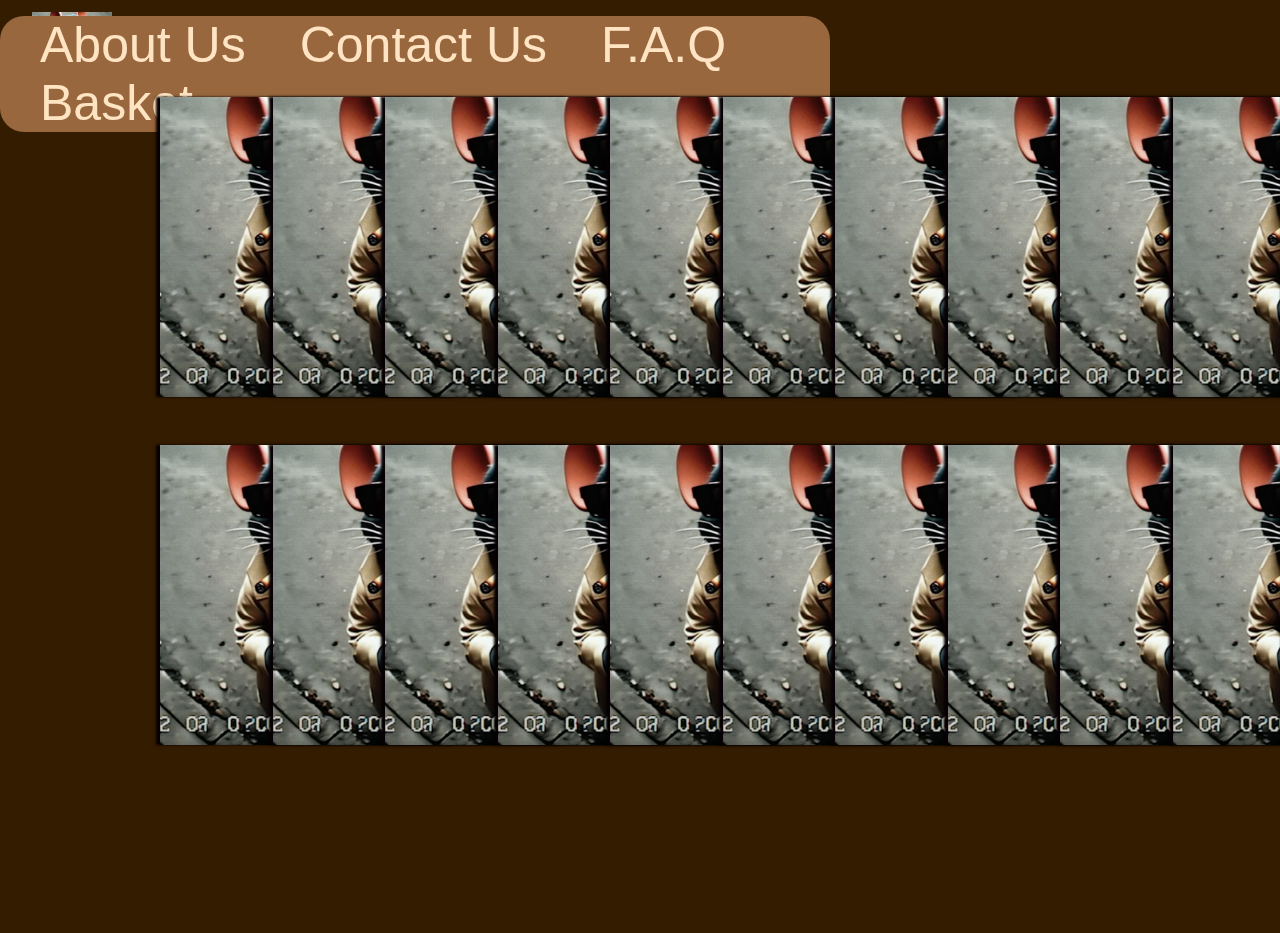
==== index.html @ 03c953b3 "first commit" ====
<!DOCTYPE html>
<html lang="en">
<head>
    <link rel="stylesheet" href="./css/styles.css">
    <title>My Vinyl Collection</title>
    <link rel="icon" href="">
    <script type="text/javascript" src="script.js"></script>
</head>
<body>
     <header>
        <nav>
            <a><img class = "logo" src ="./images/ratatouille.png">
            <ul>
                <li><a href="./AboutUs.html">About Us</a></li>
                <li><a href="./ContactUs.html">Contact Us</a></li>
                <li><a href="./FAQ.html">F.A.Q</a></li>
                <li class="basket"><a href="./Basket.html">Basket</a></li>
            </ul>
        </nav> 
    </header>

     <div class="container">
        <div class="vinyl" onclick="OpenDescription();CurrentVinyl()">
            <img src="./images/ratatouille.png" class = "image" id="image">
        </div>

        <div class="vinyl" onclick="OpenDescription();CurrentVinyl();">
            <img src="./images/ratatouille.png" class = "image" id="image">
        </div>

        <div class="vinyl" onclick="OpenDescription();CurrentVinyl()">
            <img src="./images/ratatouille.png" class = "image" id="image">
        </div>

        <div class="vinyl" onclick="OpenDescription();CurrentVinyl()">
            <img src="./images/ratatouille.png" class = "image" id="image">
        </div>

        <div class="vinyl" onclick="OpenDescription();CurrentVinyl()">
            <img src="./images/ratatouille.png" class = "image" id="image">
        </div>

        <div class="vinyl" onclick="OpenDescription();CurrentVinyl()">
            <img src="./images/ratatouille.png" class = "image" id="image">
        </div>

        <div class="vinyl" onclick="OpenDescription();CurrentVinyl()">
            <img src="./images/ratatouille.png" class = "image" id="image">
        </div>

        <div class="vinyl" onclick="OpenDescription();CurrentVinyl()">
            <img src="./images/ratatouille.png" class = "image" id="image">
        </div>

        <div class="vinyl" onclick="OpenDescription();CurrentVinyl()">
            <img src="./images/ratatouille.png" class = "image" id="image">
        </div>

        <div class="vinyl" onclick="OpenDescription();CurrentVinyl()">
            <img src="./images/ratatouille.png" class = "image" id="image">
        </div>

        <div class="vinyl" onclick="OpenDescription();CurrentVinyl()">
            <img src="./images/ratatouille.png" class = "image" id="image">
        </div>

    </div>
    <div class="spacer"></div>
    <div class="container">
        <div class="vinyl" onclick="OpenDescription();CurrentVinyl()">
            <img src="./images/ratatouille.png" class = "image" id="image">
        </div>

        <div class="vinyl" onclick="OpenDescription();CurrentVinyl()">
            <img src="./images/ratatouille.png" class = "image" id="image">
        </div>

        <div class="vinyl" onclick="OpenDescription();CurrentVinyl()">
            <img src="./images/ratatouille.png" class = "image" id="image">
        </div>

        <div class="vinyl" onclick="OpenDescription();CurrentVinyl()">
            <img src="./images/ratatouille.png" class = "image" id="image">
        </div>

        <div class="vinyl" onclick="OpenDescription();CurrentVinyl()">
            <img src="./images/ratatouille.png" class = "image" id="image">
        </div>

        <div class="vinyl" onclick="OpenDescription();CurrentVinyl()">
            <img src="./images/ratatouille.png" class = "image" id="image">
        </div>

        <div class="vinyl" onclick="OpenDescription();CurrentVinyl()">
            <img src="./images/ratatouille.png" class = "image" id="image">
        </div>

        <div class="vinyl" onclick="OpenDescription();CurrentVinyl()">
            <img src="./images/ratatouille.png" class = "image" id="image">
        </div>

        <div class="vinyl" onclick="OpenDescription();CurrentVinyl()">
            <img src="./images/ratatouille.png" class = "image" id="image">
        </div>

        <div class="vinyl" onclick="OpenDescription();CurrentVinyl()">
            <img src="./images/ratatouille.png" class = "image" id="image">
        </div>

        <div class="vinyl" onclick="OpenDescription();CurrentVinyl()">
            <img src="./images/ratatouille.png" class = "image" id="image">
        </div>
    </div>

    <div id="description">
        <iframe></iframe>
        <p>
            
        </p>
    </div>
</body>
</html>
---- css/styles.css ----
html{
    background-color: #341C00;
}
body{
    margin: 0em;
}
/*  cool idea for colourway: https://pigment.shapefactory.co/?a=3F253A&b=F8223A */
/* background-image: linear-gradient(357deg, #09171e, #3d312e, #704c3e, #a6694e) */
form{
    width:50em;
    background-color: #341C00;
}
label{
    font-size: 25px;
    font-weight: bold;
}
label, input, textarea{
    padding: 10px;
    display:block;
    width: 100%;
    box-sizing: border-box;
    background-color: #98673D;
    color: bisque;
    border-color: #341C00;
    border-radius: 1em;
}
input, textarea{
    font-size: 18px;
}
textarea{
    height:10em;
}
.logo{
    width: 5em;
    margin-left: 2em;
    margin-top: 0.75em;
}
.faqs{
    position: absolute;
    top: 30%;
    margin-left: 5%;
}
.aboutus{
    position: absolute;
    top: 30%;
    margin-left: 5%;
}
.contactus{
    position: absolute;
    top: 30%;
    margin-left: 5%;
}
h1{
    font-size: 50px;
    color: bisque;
    margin: 0;
}
p{
    font-size: 25px;
    color: bisque;
    margin: 0;
    margin-bottom: 25px;
}
h2{
    font-size: 35px;
    color: bisque;
    margin: 0;
}
.contactform{
    position: absolute;
    left: 40%;
    top: 23%;
    background-color: #ffffff;
}
.geolocation
{
    position: absolute;
    left: 50%;
    top: 50%;
    background-color: #ffffff;
}
/* nav bar */
.clicked{
    background-color: bisque;
    color: #98673D;
    border-radius: .75em;
    padding-left: 10px;
    padding-right: 10px;
}
nav{
    display:flex;
}
ul{
    position: absolute;
    right: 450px;
    background-color: #98673D;
    list-style-type: none;
    align-items: baseline;
    overflow: hidden;
    border-radius: 1.5em;
}
li{
    padding-right: 1em;
    display: inline;
    font-size: 50px;
    font-family: 'Franklin Gothic Medium', 'Arial Narrow', Arial, sans-serif;
}
li a{
    color: bisque;
    text-decoration: none;
}
li .basket{
    padding-left: 50px;
}
.spacer{
    margin: 3em;
}

/* vinyls */
.container{
    display: flex;
    height: 300px;
    width: 600px;
}
.vinyl{
    display: flex;
    height: 300px;
    width: 300px;
    box-shadow: -0.25em 0em 0.15em #070005;
    transition: 0.75s ease-in-out;
    position: relative;
    left: 0px;
}
/*popup text after clicking vinyl*/
div#description{
    position: absolute;
    top:50%;
    width: 100%;
    height: 483px;
    filter: blur(100%);
    background-color: #98673D;
    opacity: 0.7;
    border-radius: 5px;
    visibility: hidden;
}
.close{
    background-color: #341C00;
    size: 5px 5px;
}

.vinyl:first-child{
    margin-left: 10em;
}
.vinyl:not(:first-child) {
    margin-left: -11.5em;
}
.vinyl:hover{
    height: 315px;
    width: 315px;
    transform: translateY(-7.5px);
    box-shadow: -0.25em 0em 0.15em #070005;
}
.vinyl:hover ~ .vinyl {
    position: relative;
    left: 12.5em;
    transition: 0.4s ease-out;
}
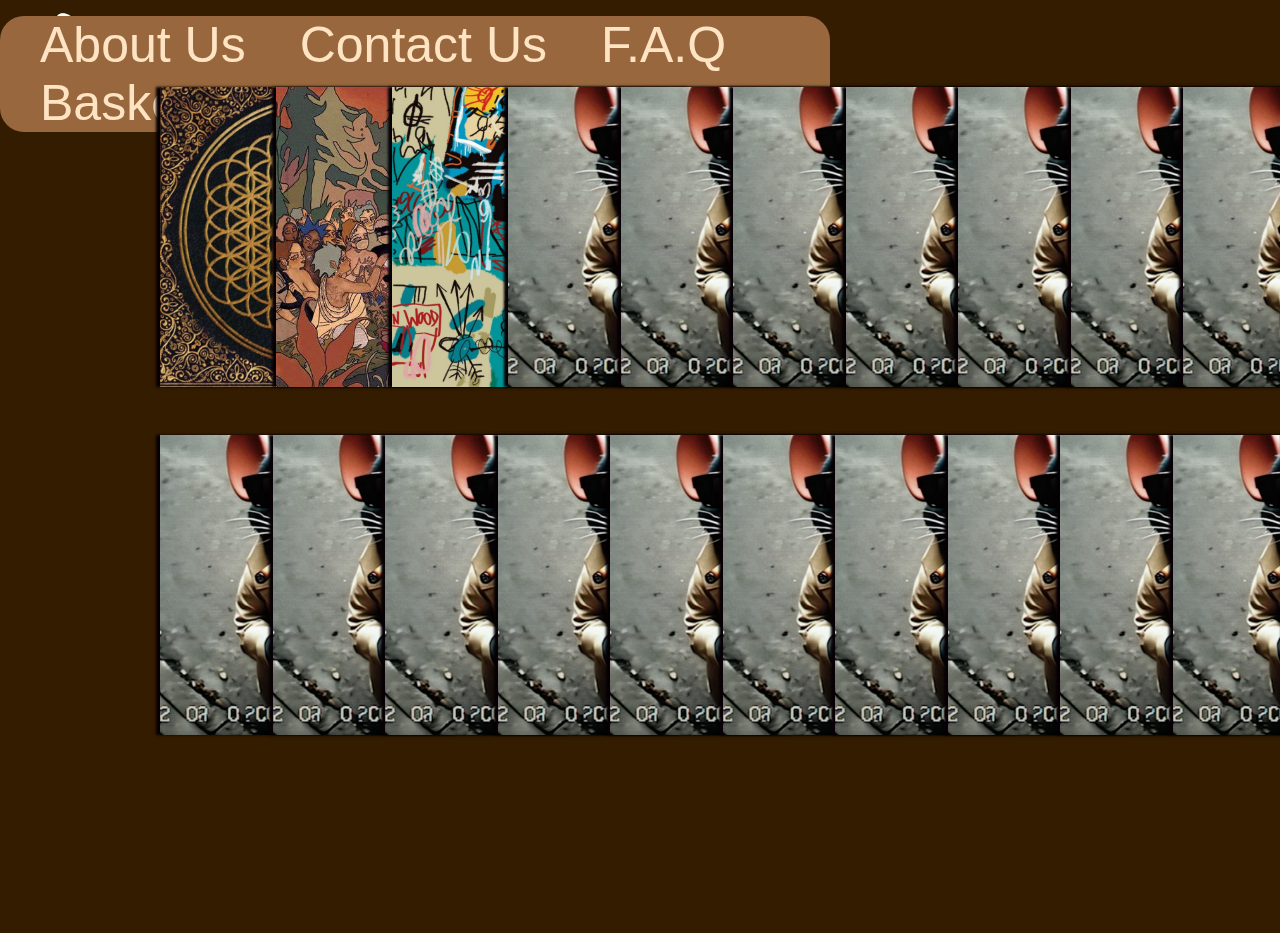
==== commit efdd6cbf: "added description functionality and stuff" ====
--- a/index.html
+++ b/index.html
@@ -2,14 +2,16 @@
 <html lang="en">
 <head>
     <link rel="stylesheet" href="./css/styles.css">
-    <title>My Vinyl Collection</title>
+    <title>Rivive Records</title>
+    <link rel="icon" type="image/x-icon" href="./images/favicon.png">
     <link rel="icon" href="">
     <script type="text/javascript" src="script.js"></script>
+    <script src="https://ajax.googleapis.com/ajax/libs/jquery/3.7.1/jquery.min.js"></script>
 </head>
-<body>
+<body id="body">
      <header>
         <nav>
-            <a><img class = "logo" src ="./images/ratatouille.png">
+            <a><img class = "logo" src ="./images/logo.png">
             <ul>
                 <li><a href="./AboutUs.html">About Us</a></li>
                 <li><a href="./ContactUs.html">Contact Us</a></li>
@@ -20,103 +22,109 @@
     </header>
 
      <div class="container">
-        <div class="vinyl" onclick="OpenDescription();CurrentVinyl()">
+        <div class="vinyl" onclick="OpenDescription();CurrentVinyl(0)">
+            <img src="./images/Vinyl1.jpg" class = "image" id="image">
+        </div>
+
+        <div class="vinyl" onclick="OpenDescription();CurrentVinyl(1);">
+            <img src="./images/Vinyl2.jfif" class = "image" id="image">
+        </div>
+
+        <div class="vinyl" onclick="OpenDescription();CurrentVinyl(2)">
+            <img src="./images/Vinyl3.jfif" class = "image" id="image">
+        </div>
+
+        <div class="vinyl" onclick="OpenDescription();CurrentVinyl(3)">
             <img src="./images/ratatouille.png" class = "image" id="image">
         </div>
 
-        <div class="vinyl" onclick="OpenDescription();CurrentVinyl();">
+        <div class="vinyl" onclick="OpenDescription();CurrentVinyl(4)">
             <img src="./images/ratatouille.png" class = "image" id="image">
         </div>
 
-        <div class="vinyl" onclick="OpenDescription();CurrentVinyl()">
+        <div class="vinyl" onclick="OpenDescription();CurrentVinyl(5)">
             <img src="./images/ratatouille.png" class = "image" id="image">
         </div>
 
-        <div class="vinyl" onclick="OpenDescription();CurrentVinyl()">
+        <div class="vinyl" onclick="OpenDescription();CurrentVinyl(6)">
             <img src="./images/ratatouille.png" class = "image" id="image">
         </div>
 
-        <div class="vinyl" onclick="OpenDescription();CurrentVinyl()">
+        <div class="vinyl" onclick="OpenDescription();CurrentVinyl(7)">
             <img src="./images/ratatouille.png" class = "image" id="image">
         </div>
 
-        <div class="vinyl" onclick="OpenDescription();CurrentVinyl()">
+        <div class="vinyl" onclick="OpenDescription();CurrentVinyl(8)">
             <img src="./images/ratatouille.png" class = "image" id="image">
         </div>
 
-        <div class="vinyl" onclick="OpenDescription();CurrentVinyl()">
+        <div class="vinyl" onclick="OpenDescription();CurrentVinyl(9)">
             <img src="./images/ratatouille.png" class = "image" id="image">
         </div>
 
-        <div class="vinyl" onclick="OpenDescription();CurrentVinyl()">
-            <img src="./images/ratatouille.png" class = "image" id="image">
-        </div>
-
-        <div class="vinyl" onclick="OpenDescription();CurrentVinyl()">
-            <img src="./images/ratatouille.png" class = "image" id="image">
-        </div>
-
-        <div class="vinyl" onclick="OpenDescription();CurrentVinyl()">
-            <img src="./images/ratatouille.png" class = "image" id="image">
-        </div>
-
-        <div class="vinyl" onclick="OpenDescription();CurrentVinyl()">
+        <div class="vinyl" onclick="OpenDescription();CurrentVinyl(10)">
             <img src="./images/ratatouille.png" class = "image" id="image">
         </div>
 
     </div>
     <div class="spacer"></div>
     <div class="container">
-        <div class="vinyl" onclick="OpenDescription();CurrentVinyl()">
+        <div class="vinyl" onclick="OpenDescription();CurrentVinyl(11)">
             <img src="./images/ratatouille.png" class = "image" id="image">
         </div>
 
-        <div class="vinyl" onclick="OpenDescription();CurrentVinyl()">
+        <div class="vinyl" onclick="OpenDescription();CurrentVinyl(12)">
             <img src="./images/ratatouille.png" class = "image" id="image">
         </div>
 
-        <div class="vinyl" onclick="OpenDescription();CurrentVinyl()">
+        <div class="vinyl" onclick="OpenDescription();CurrentVinyl(13)">
             <img src="./images/ratatouille.png" class = "image" id="image">
         </div>
 
-        <div class="vinyl" onclick="OpenDescription();CurrentVinyl()">
+        <div class="vinyl" onclick="OpenDescription();CurrentVinyl(14)">
             <img src="./images/ratatouille.png" class = "image" id="image">
         </div>
 
-        <div class="vinyl" onclick="OpenDescription();CurrentVinyl()">
+        <div class="vinyl" onclick="OpenDescription();CurrentVinyl(15)">
             <img src="./images/ratatouille.png" class = "image" id="image">
         </div>
 
-        <div class="vinyl" onclick="OpenDescription();CurrentVinyl()">
+        <div class="vinyl" onclick="OpenDescription();CurrentVinyl(16)">
             <img src="./images/ratatouille.png" class = "image" id="image">
         </div>
 
-        <div class="vinyl" onclick="OpenDescription();CurrentVinyl()">
+        <div class="vinyl" onclick="OpenDescription();CurrentVinyl(17)">
             <img src="./images/ratatouille.png" class = "image" id="image">
         </div>
 
-        <div class="vinyl" onclick="OpenDescription();CurrentVinyl()">
+        <div class="vinyl" onclick="OpenDescription();CurrentVinyl(18)">
             <img src="./images/ratatouille.png" class = "image" id="image">
         </div>
 
-        <div class="vinyl" onclick="OpenDescription();CurrentVinyl()">
+        <div class="vinyl" onclick="OpenDescription();CurrentVinyl(19)">
             <img src="./images/ratatouille.png" class = "image" id="image">
         </div>
 
-        <div class="vinyl" onclick="OpenDescription();CurrentVinyl()">
+        <div class="vinyl" onclick="OpenDescription();CurrentVinyl(20)">
             <img src="./images/ratatouille.png" class = "image" id="image">
         </div>
 
-        <div class="vinyl" onclick="OpenDescription();CurrentVinyl()">
+        <div class="vinyl" onclick="OpenDescription();CurrentVinyl(21)">
             <img src="./images/ratatouille.png" class = "image" id="image">
         </div>
     </div>
 
     <div id="description">
-        <iframe></iframe>
-        <p>
+        <iframe id="spotify"></iframe>
+        <h2 id="albumname">
             
+        </h2>
+        <p id="albumdescription">
+
         </p>
+        <div id="close" onclick="CloseDescription()">
+
+        </div>
     </div>
 </body>
 </html>--- a/css/styles.css
+++ b/css/styles.css
@@ -1,5 +1,5 @@
 html{
-    background-color: #341C00;
+    background-color: rgb(52, 28, 0);
 }
 body{
     margin: 0em;
@@ -132,22 +132,36 @@
     left: 0px;
 }
 /*popup text after clicking vinyl*/
-div#description{
+#description{
+    display: flex;
     position: absolute;
     top:50%;
     width: 100%;
     height: 483px;
     filter: blur(100%);
-    background-color: #98673D;
-    opacity: 0.7;
+    background-color: rgb(152, 103, 61, 0.75); 
     border-radius: 5px;
     visibility: hidden;
 }
-.close{
-    background-color: #341C00;
-    size: 5px 5px;
+div#close{
+    background-color: #070005;
+    position: absolute;
+    width: 40px;
+    height: 20px;
+    top: 5px;
+    right: 5px;
 }
-
+p#albumdescription{
+    position: absolute;
+    top: 100px;
+    left: 600px;
+}
+h2#albumname{
+    position: absolute;
+    top: 25px;
+    left: 600px;
+    font-size: 50px;
+}
 .vinyl:first-child{
     margin-left: 10em;
 }
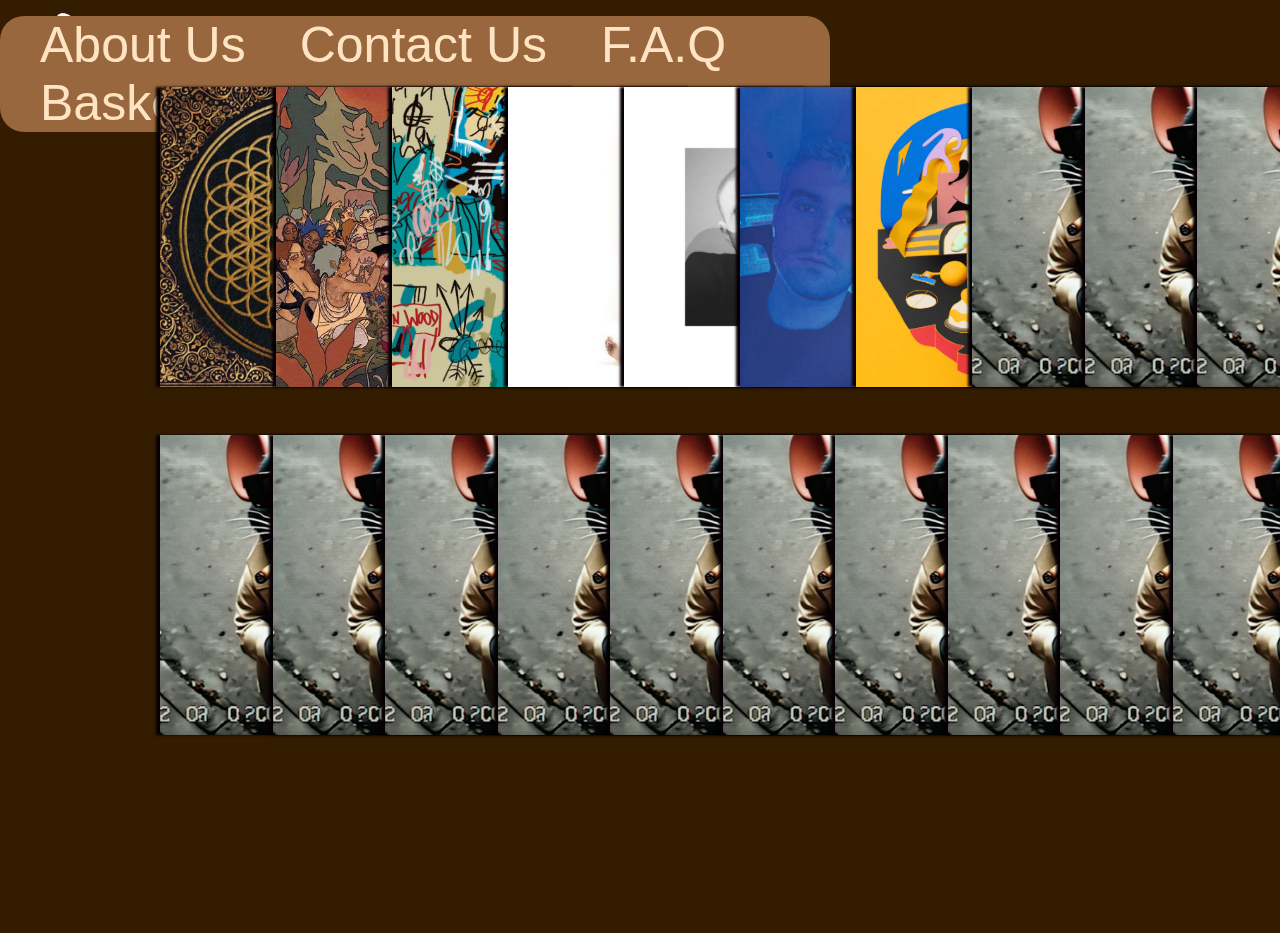
==== commit e02b5b40: "added some vinyls" ====
--- a/index.html
+++ b/index.html
@@ -35,19 +35,19 @@
         </div>
 
         <div class="vinyl" onclick="OpenDescription();CurrentVinyl(3)">
-            <img src="./images/ratatouille.png" class = "image" id="image">
+            <img src="./images/Vinyl4.jpg" class = "image" id="image">
         </div>
 
         <div class="vinyl" onclick="OpenDescription();CurrentVinyl(4)">
-            <img src="./images/ratatouille.png" class = "image" id="image">
+            <img src="./images/Vinyl5.jfif" class = "image" id="image">
         </div>
 
         <div class="vinyl" onclick="OpenDescription();CurrentVinyl(5)">
-            <img src="./images/ratatouille.png" class = "image" id="image">
+            <img src="./images/Vinyl6.webp" class = "image" id="image">
         </div>
 
         <div class="vinyl" onclick="OpenDescription();CurrentVinyl(6)">
-            <img src="./images/ratatouille.png" class = "image" id="image">
+            <img src="./images/Vinyl7.webp" class = "image" id="image">
         </div>
 
         <div class="vinyl" onclick="OpenDescription();CurrentVinyl(7)">
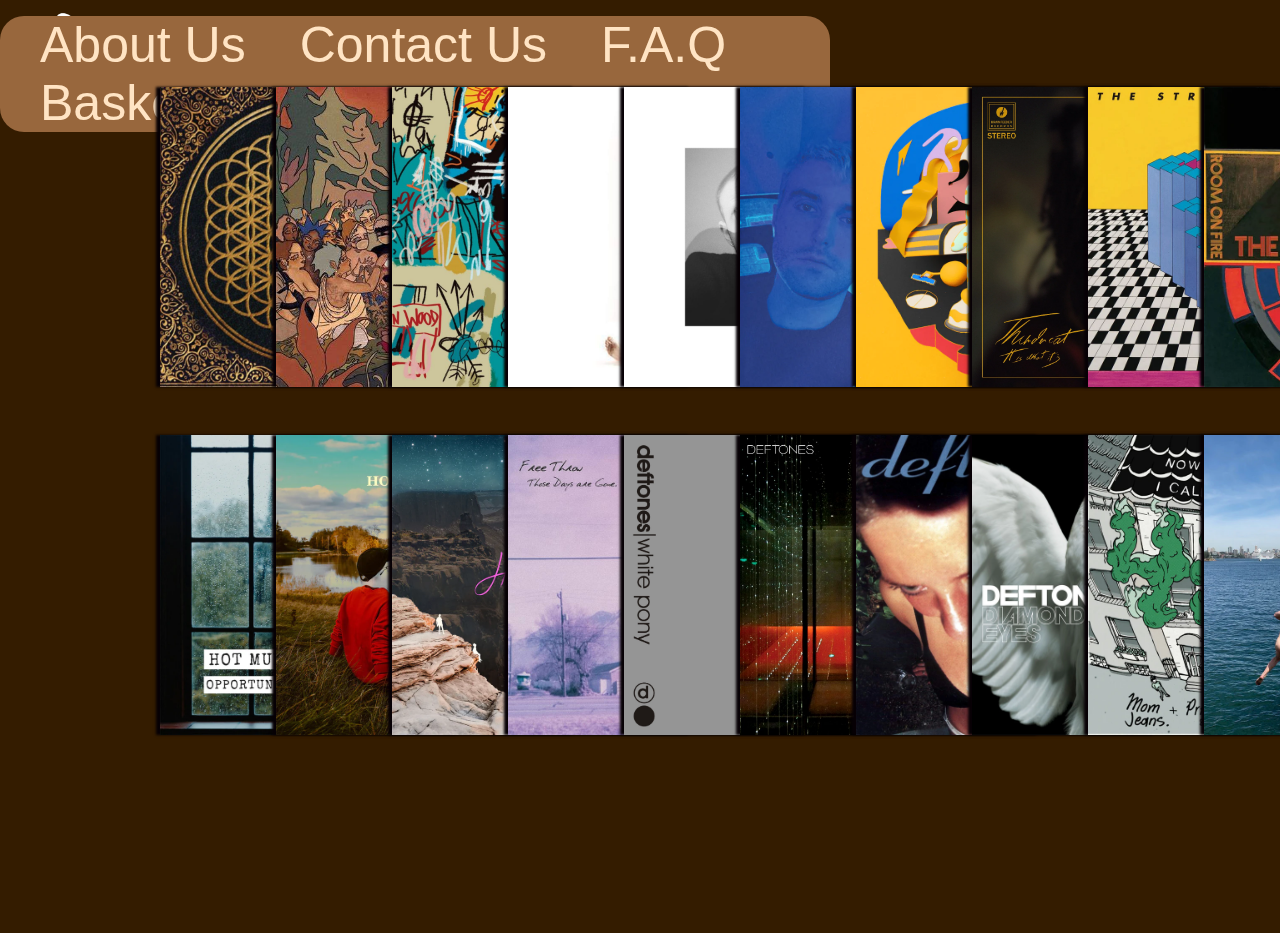
==== commit b52a8f37: "added stuff" ====
--- a/index.html
+++ b/index.html
@@ -51,66 +51,66 @@
         </div>
 
         <div class="vinyl" onclick="OpenDescription();CurrentVinyl(7)">
-            <img src="./images/ratatouille.png" class = "image" id="image">
+            <img src="./images/Vinyl8.png" class = "image" id="image">
         </div>
 
         <div class="vinyl" onclick="OpenDescription();CurrentVinyl(8)">
-            <img src="./images/ratatouille.png" class = "image" id="image">
+            <img src="./images/Vinyl9.webp" class = "image" id="image">
         </div>
 
         <div class="vinyl" onclick="OpenDescription();CurrentVinyl(9)">
-            <img src="./images/ratatouille.png" class = "image" id="image">
+            <img src="./images/Vinyl10.webp" class = "image" id="image">
         </div>
 
         <div class="vinyl" onclick="OpenDescription();CurrentVinyl(10)">
-            <img src="./images/ratatouille.png" class = "image" id="image">
+            <img src="./images/Vinyl11.webp" class = "image" id="image">
         </div>
 
     </div>
     <div class="spacer"></div>
     <div class="container">
         <div class="vinyl" onclick="OpenDescription();CurrentVinyl(11)">
-            <img src="./images/ratatouille.png" class = "image" id="image">
+            <img src="./images/Vinyl12.webp" class = "image" id="image">
         </div>
 
         <div class="vinyl" onclick="OpenDescription();CurrentVinyl(12)">
-            <img src="./images/ratatouille.png" class = "image" id="image">
+            <img src="./images/Vinyl13.webp" class = "image" id="image">
         </div>
 
         <div class="vinyl" onclick="OpenDescription();CurrentVinyl(13)">
-            <img src="./images/ratatouille.png" class = "image" id="image">
+            <img src="./images/Vinyl14.webp" class = "image" id="image">
         </div>
 
         <div class="vinyl" onclick="OpenDescription();CurrentVinyl(14)">
-            <img src="./images/ratatouille.png" class = "image" id="image">
+            <img src="./images/Vinyl15.jpg" class = "image" id="image">
         </div>
 
         <div class="vinyl" onclick="OpenDescription();CurrentVinyl(15)">
-            <img src="./images/ratatouille.png" class = "image" id="image">
+            <img src="./images/Vinyl16.jpg" class = "image" id="image">
         </div>
 
         <div class="vinyl" onclick="OpenDescription();CurrentVinyl(16)">
-            <img src="./images/ratatouille.png" class = "image" id="image">
+            <img src="./images/Vinyl17.jpg" class = "image" id="image">
         </div>
 
         <div class="vinyl" onclick="OpenDescription();CurrentVinyl(17)">
-            <img src="./images/ratatouille.png" class = "image" id="image">
+            <img src="./images/Vinyl18.webp" class = "image" id="image">
         </div>
 
         <div class="vinyl" onclick="OpenDescription();CurrentVinyl(18)">
-            <img src="./images/ratatouille.png" class = "image" id="image">
+            <img src="./images/Vinyl19.webp" class = "image" id="image">
         </div>
 
         <div class="vinyl" onclick="OpenDescription();CurrentVinyl(19)">
-            <img src="./images/ratatouille.png" class = "image" id="image">
+            <img src="./images/Vinly20.webp" class = "image" id="image">
         </div>
 
         <div class="vinyl" onclick="OpenDescription();CurrentVinyl(20)">
-            <img src="./images/ratatouille.png" class = "image" id="image">
+            <img src="./images/Vinyl21.webp" class = "image" id="image">
         </div>
 
         <div class="vinyl" onclick="OpenDescription();CurrentVinyl(21)">
-            <img src="./images/ratatouille.png" class = "image" id="image">
+            <img src="./images/Vinyl22.webp" class = "image" id="image">
         </div>
     </div>
 
@@ -123,7 +123,7 @@
 
         </p>
         <div id="close" onclick="CloseDescription()">
-
+            <img src="./images/exit.png">
         </div>
     </div>
 </body>
--- a/css/styles.css
+++ b/css/styles.css
@@ -143,17 +143,19 @@
     border-radius: 5px;
     visibility: hidden;
 }
+#close>img{
+    border-radius: 10px;
+}
 div#close{
-    background-color: #070005;
     position: absolute;
     width: 40px;
     height: 20px;
     top: 5px;
-    right: 5px;
+    right: 25px;
 }
 p#albumdescription{
     position: absolute;
-    top: 100px;
+    top: 150px;
     left: 600px;
 }
 h2#albumname{
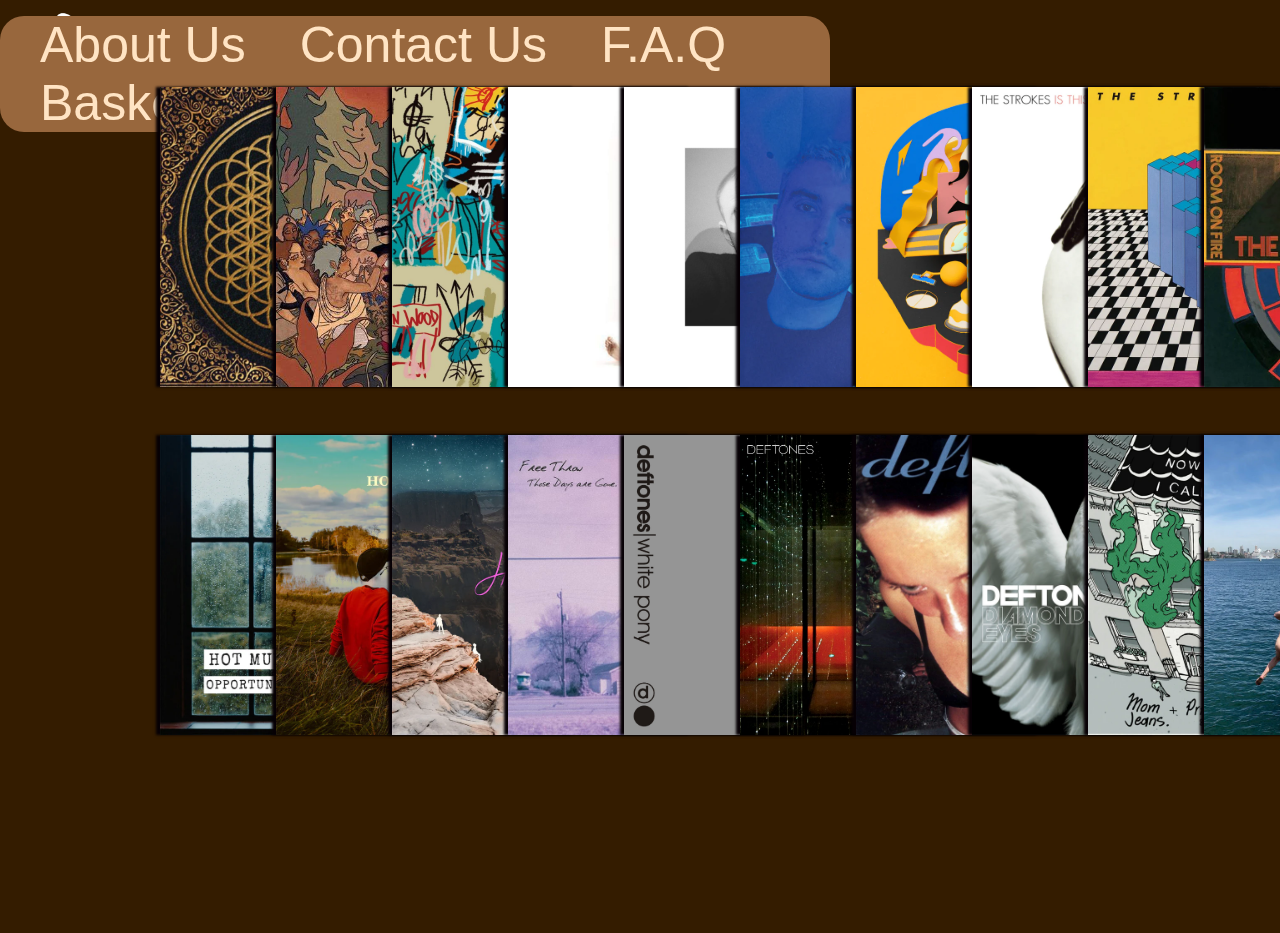
==== commit f5eb3f49: "added geolocate and started making basket" ====
--- a/index.html
+++ b/index.html
@@ -23,7 +23,7 @@
 
      <div class="container">
         <div class="vinyl" onclick="OpenDescription();CurrentVinyl(0)">
-            <img src="./images/Vinyl1.jpg" class = "image" id="image">
+            <img src= ./images/Vinyl1.jpg class = "image" id="image">
         </div>
 
         <div class="vinyl" onclick="OpenDescription();CurrentVinyl(1);">
@@ -51,7 +51,7 @@
         </div>
 
         <div class="vinyl" onclick="OpenDescription();CurrentVinyl(7)">
-            <img src="./images/Vinyl8.png" class = "image" id="image">
+            <img src="./images/Vinyl8.webp" class = "image" id="image">
         </div>
 
         <div class="vinyl" onclick="OpenDescription();CurrentVinyl(8)">
@@ -125,6 +125,11 @@
         <div id="close" onclick="CloseDescription()">
             <img src="./images/exit.png">
         </div>
+        <div id="itemQuantity">
+            <img id="removeOne" data-index="" src="./images/minus.png" onclick="UpdateQuantity()">
+            <p id="quantityDisplay">0</p>
+            <img id="addOne"  data-index="" src="./images/plus.png" onclick="UpdateQuantity2()">
+        </div>
     </div>
 </body>
 </html>--- a/css/styles.css
+++ b/css/styles.css
@@ -75,9 +75,34 @@
 .geolocation
 {
     position: absolute;
-    left: 50%;
-    top: 50%;
-    background-color: #ffffff;
+    left: 40%;
+    top: 30%;
+    color: bisque;
+    background-color: #341C00;
+}
+.geolocation h2{
+    padding-left: 3.5em;
+}
+
+/*shopping cart*/
+div#itemQuantity{
+    display: flex;
+    position: absolute;
+    right: 1em;
+    top: 6em;
+    align-self:center;
+}
+#quantityDisplay{
+    padding-left: 10px; 
+    padding-right: 10px;
+    margin: 0;
+    font-size: 50px;
+}
+#itemQuantity img{
+    padding-top: 10px;
+    border-radius: 4em;
+    width: 2.5em;
+    height: 2.5em;
 }
 /* nav bar */
 .clicked{
